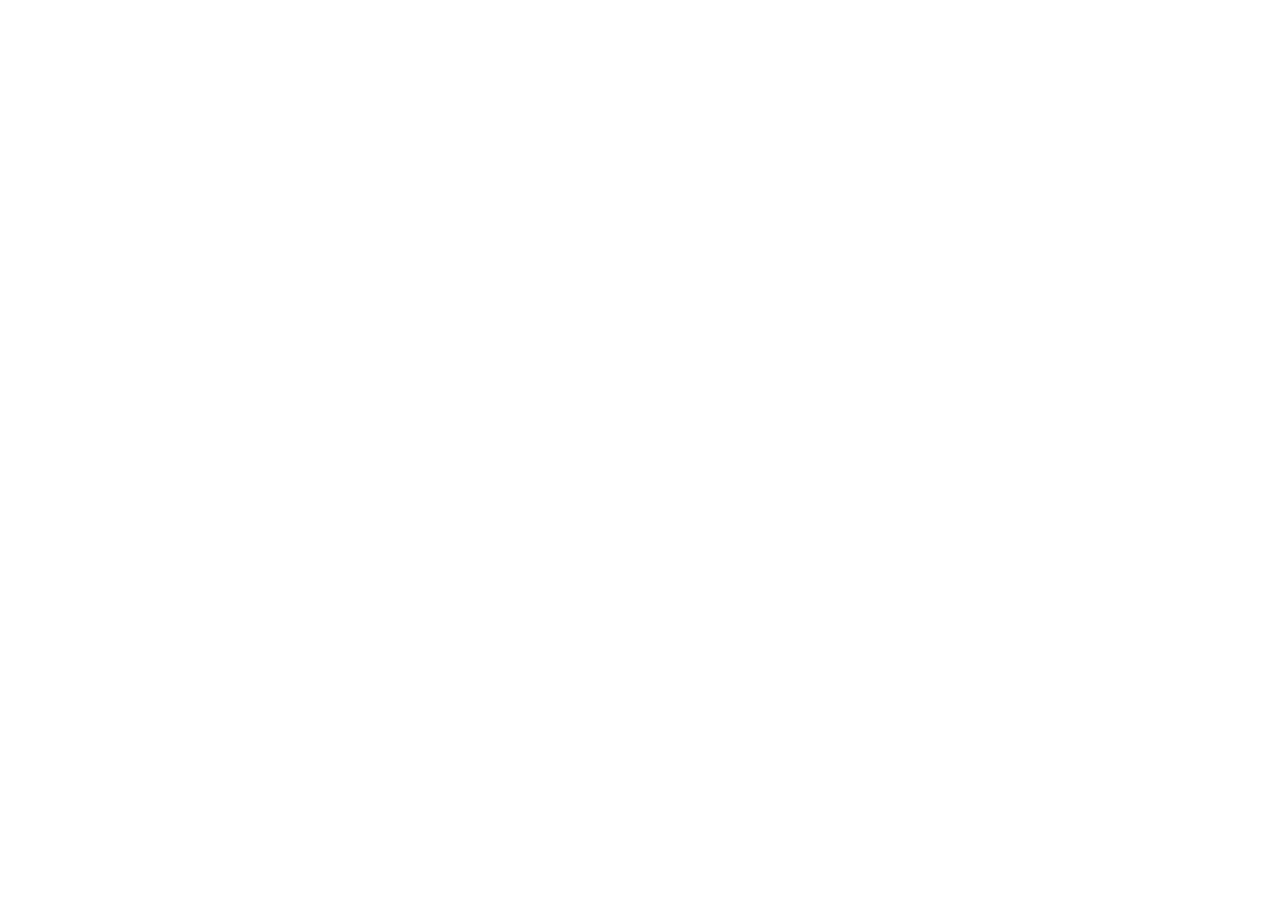
==== about.html @ 9606cc85 "ok ok" ====
<!DOCTYPE html>
<html lang="en">
<head>
    <meta charset="UTF-8">
    <meta name="viewport" content="width=, initial-scale=1.0">
    <title>CONTACT US</title>
</head>
<body>
    
<Header>



<section class="hello"

<a href="#" class="Hero button"











</section>
</footer>
</body>
</html>
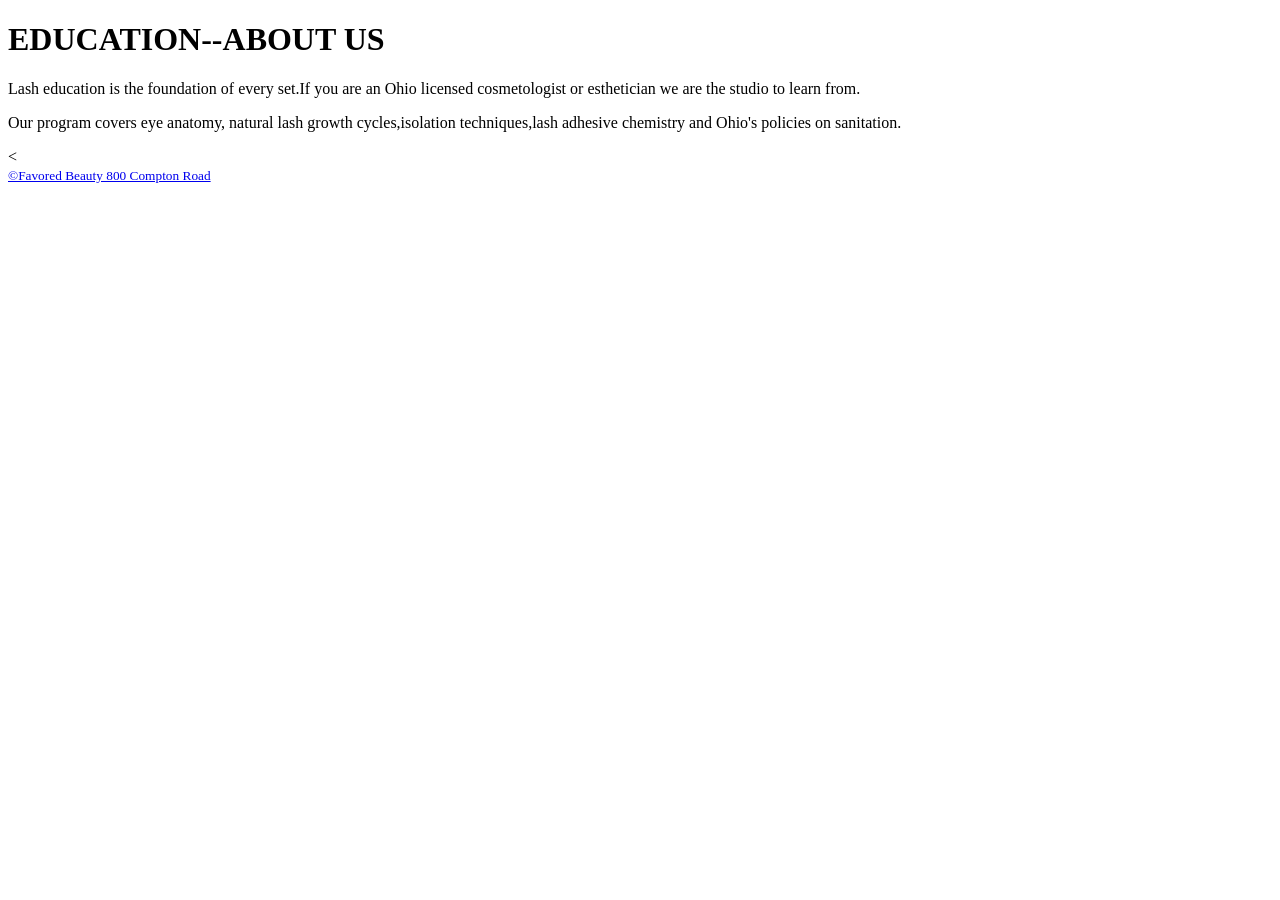
==== commit 27ca2a7a: "TOO" ====
--- a/about.html
+++ b/about.html
@@ -3,17 +3,22 @@
 <head>
     <meta charset="UTF-8">
     <meta name="viewport" content="width=, initial-scale=1.0">
-    <title>CONTACT US</title>
+    <title>ABOUT US</title>
 </head>
 <body>
     
 <Header>
+<h1>EDUCATION--ABOUT US</h1>
+</Header>
 
 
+<section class="hello"></section>
 
-<section class="hello"
 
-<a href="#" class="Hero button"
+<p>Lash education is the foundation of every set.If you are an Ohio licensed cosmetologist or esthetician we are the studio to learn from.</p>
+<p> Our program covers eye anatomy, natural lash growth cycles,isolation techniques,lash adhesive chemistry and Ohio's policies on sanitation.</p>
+<
+<a href="#" class="Hero button"</a>
 
 
 
@@ -26,6 +31,12 @@
 
 
 </section>
+<footer>
+    <small>&copy;Favored Beauty 800 Compton Road</small>
 </footer>
+
+
+
+</div>
 </body>
 </html>
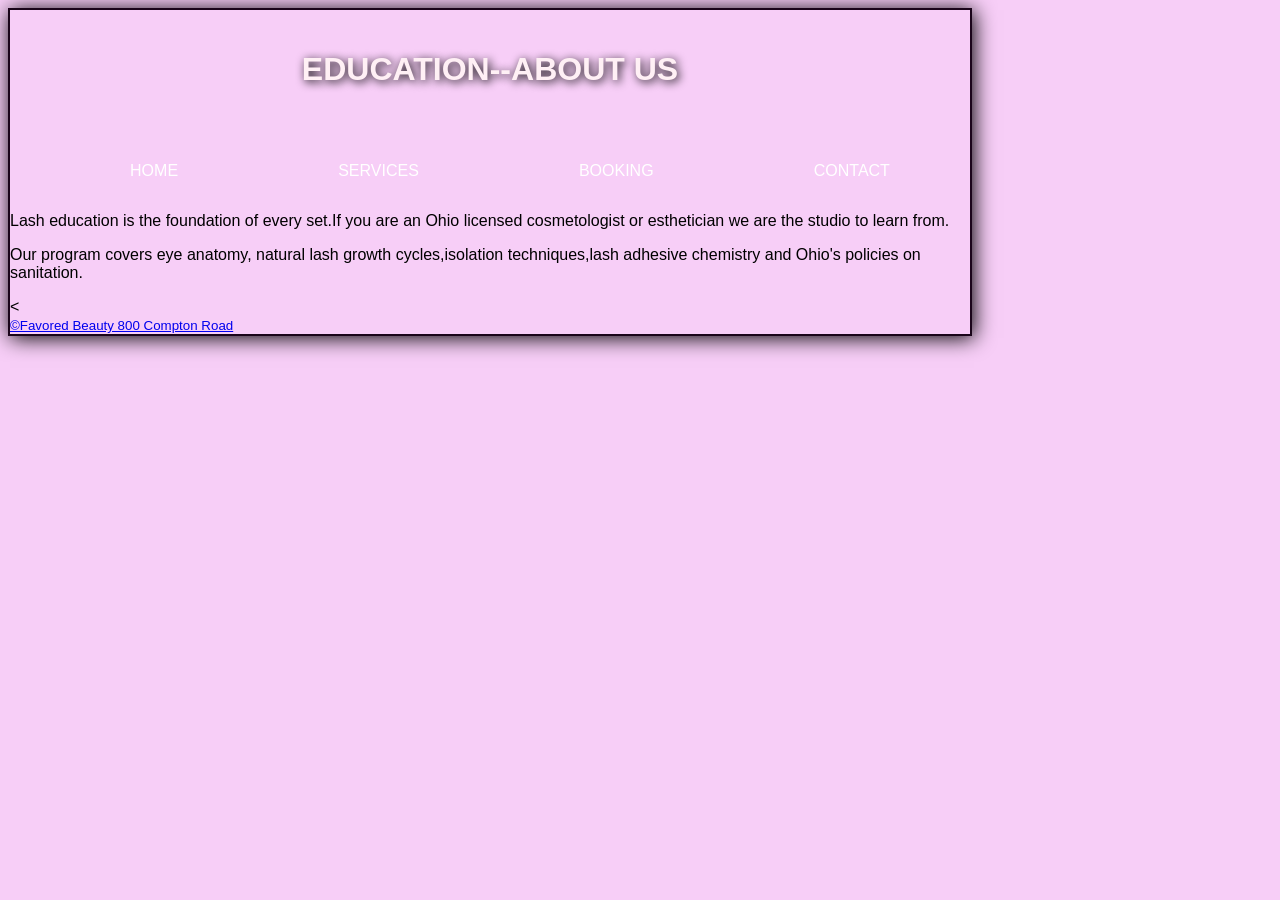
==== commit 883d7505: "Update about.html" ====
--- a/about.html
+++ b/about.html
@@ -4,12 +4,35 @@
     <meta charset="UTF-8">
     <meta name="viewport" content="width=, initial-scale=1.0">
     <title>ABOUT US</title>
+    <link rel="stylesheet"  href="reset.css">
+    <link rel="stylesheet"  href="main.css">
 </head>
+
 <body>
-    
+    <div class="wrapper">
+
+   
 <Header>
 <h1>EDUCATION--ABOUT US</h1>
 </Header>
+
+
+
+
+
+
+
+<nav>
+        <ul>
+     <li><a href="index.html">Home</a></li>
+    <li><a href="services.html">Services</a></li>
+    <li><a href="booking.html">Booking</a></li>
+    <li><a href="about.html">Contact</a></li>
+ </ul>
+ </nav>
+
+
+
 
 
 <section class="hello"></section>
--- a/main.css
+++ b/main.css
@@ -0,0 +1,57 @@
+
+body{
+    font-family: 'Lucida Sans', 'Lucida Sans Regular', 'Lucida Grande', 'Lucida Sans Unicode', Geneva, Verdana, sans-serif;
+    background-color: rgb(247, 206, 247);
+    background-image:url()
+}
+
+.wrapper{
+    background-color:radial-gradient(circle, #ff9a9e, #fad0c4 20%, #fbc2eb 80%, #a18cd1 100%);
+    background-size: cover;
+    max-width: 960px;
+    margin 0 auto;
+    border: 2px solid rgb(26, 4, 26);
+    box-shadow: 2px 2px 20px black;
+}
+
+ header {
+    background-image:url(images/bkg_header.jpg);
+    padding: 20px;
+    text-align:center;
+ }   
+
+
+ header h1 {
+    font-size: 200%;
+    color:lavenderblush;
+    text-shadow: 2px 2px 10px black;    
+ }
+
+ nav{
+    background-color: radial-gradient(circle, #ff9a9e 20% #a18cd1 100%);
+    background-size: cover;
+    text-transform: uppercase;
+ }
+
+ nav ul{
+        display: flex;
+        justify-content: space-around;
+        flex-wrap: wrap;
+ }
+nav li {
+    list-style-type: none;
+    padding: 1rem;  
+}
+
+nav a {
+    color:white;
+    text-decoration: none;
+    padding: 1rem 2rem;
+}
+    
+ nav a:hover { 
+    background-color: black;
+    border-radius: 2rem;
+    
+
+ }
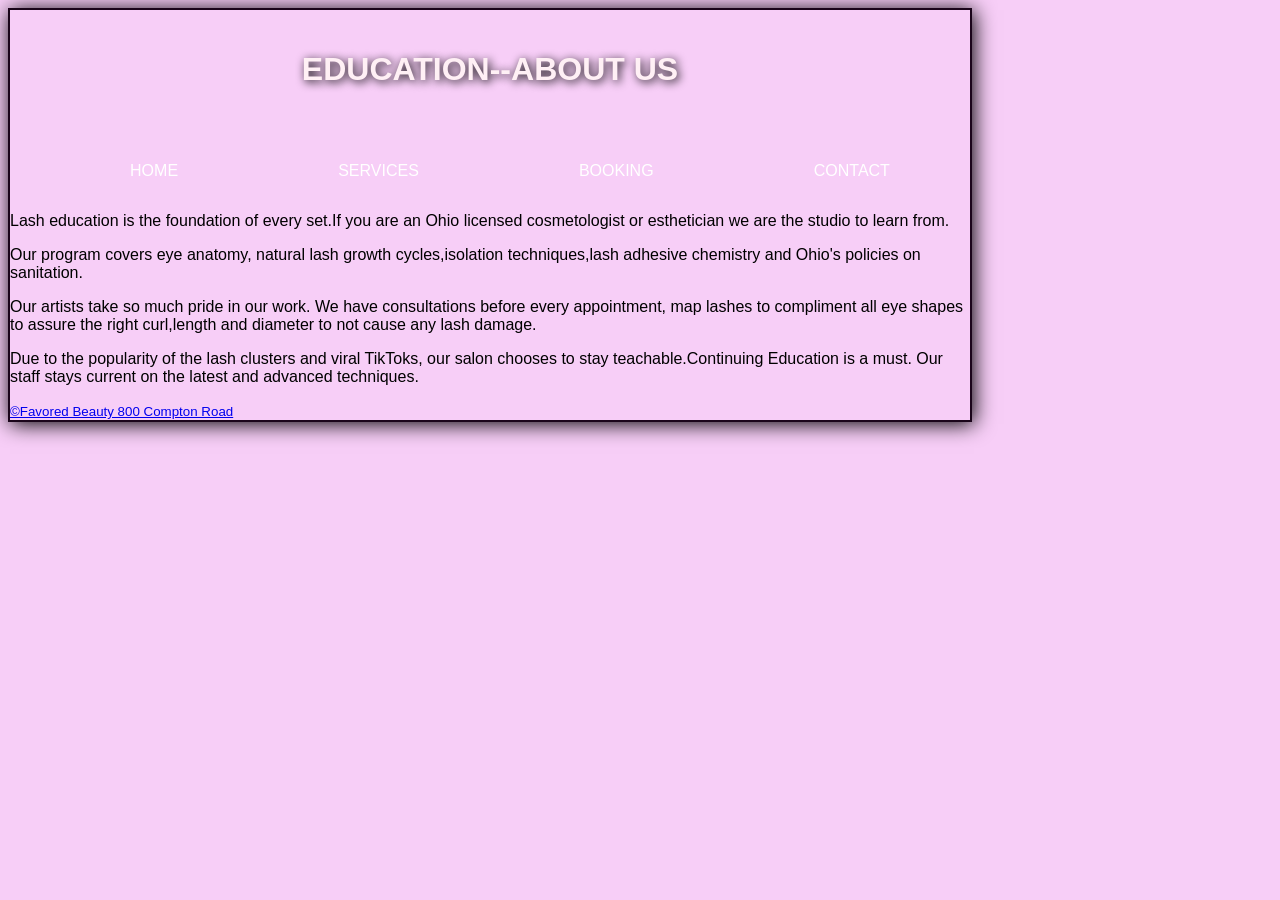
==== commit fcea18ca: "uhmmm" ====
--- a/about.html
+++ b/about.html
@@ -39,8 +39,15 @@
 
 
 <p>Lash education is the foundation of every set.If you are an Ohio licensed cosmetologist or esthetician we are the studio to learn from.</p>
+
 <p> Our program covers eye anatomy, natural lash growth cycles,isolation techniques,lash adhesive chemistry and Ohio's policies on sanitation.</p>
-<
+
+<p>Our artists take so much pride in our work. We have consultations before every appointment, map lashes to compliment all eye shapes to assure the right curl,length and diameter to not cause any lash damage.</p>
+
+
+<section>
+<p> Due to the popularity of the lash clusters and viral TikToks, our salon chooses to stay teachable.Continuing Education is a must. Our staff stays current on the latest and advanced techniques.</p>
+</section>
 <a href="#" class="Hero button"</a>
 
 
--- a/main.css
+++ b/main.css
@@ -28,7 +28,7 @@
  }
 
  nav{
-    background-color: radial-gradient(circle, #ff9a9e 20% #a18cd1 100%);
+    background-color: radial-gradient(circle,rgb(70, 37, 37) 100%);
     background-size: cover;
     text-transform: uppercase;
  }
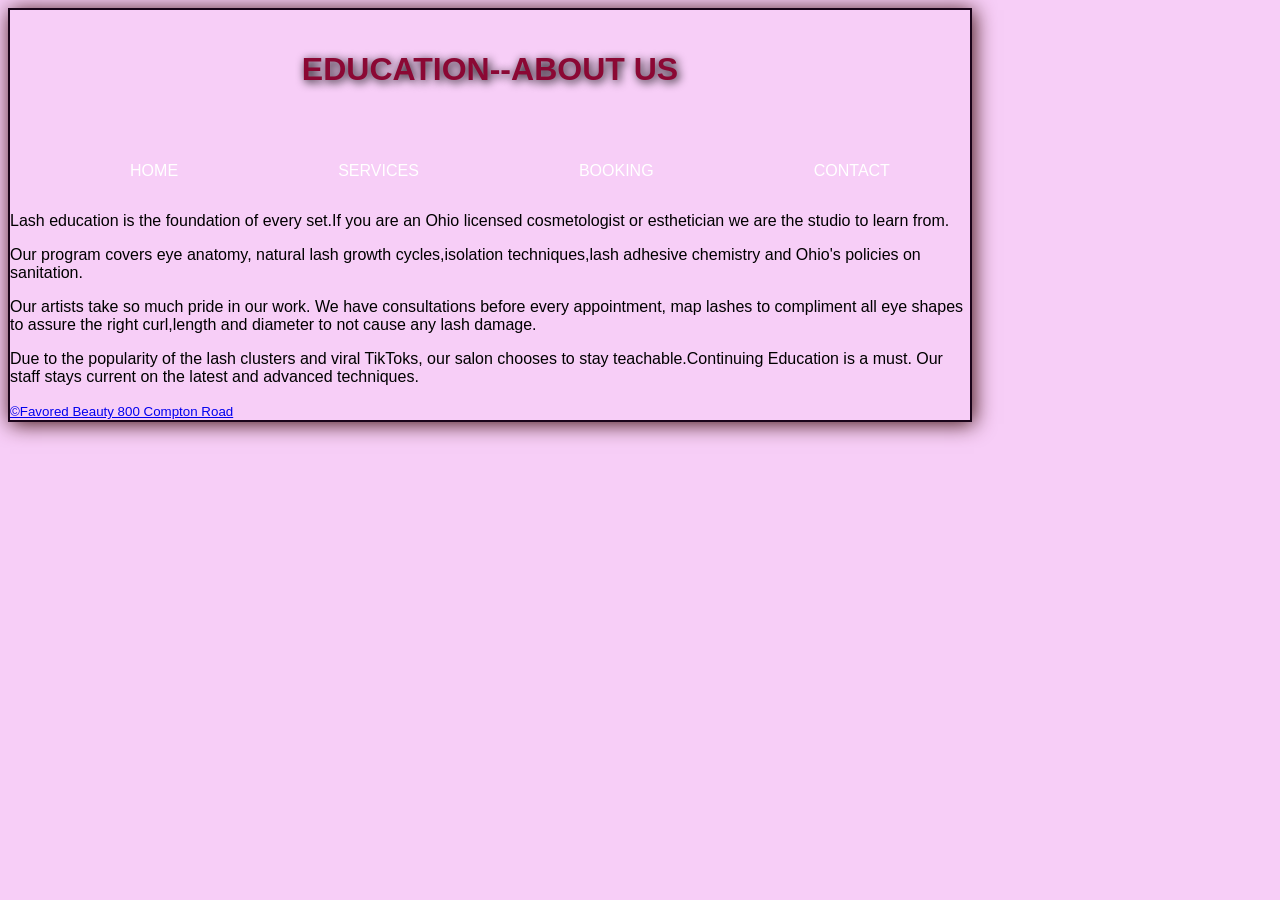
==== commit 92372caf: "ok" ====
--- a/about.html
+++ b/about.html
@@ -3,7 +3,7 @@
 <head>
     <meta charset="UTF-8">
     <meta name="viewport" content="width=, initial-scale=1.0">
-    <title>ABOUT US</title>
+    <title>About Us</title>
     <link rel="stylesheet"  href="reset.css">
     <link rel="stylesheet"  href="main.css">
 </head>
--- a/main.css
+++ b/main.css
@@ -6,12 +6,12 @@
 }
 
 .wrapper{
-    background-color:radial-gradient(circle, #ff9a9e, #fad0c4 20%, #fbc2eb 80%, #a18cd1 100%);
+    background-color:radial-gradient(circle, #deec15);
     background-size: cover;
     max-width: 960px;
     margin 0 auto;
     border: 2px solid rgb(26, 4, 26);
-    box-shadow: 2px 2px 20px black;
+    box-shadow: 2px 2px 20px rgb(65, 19, 19);
 }
 
  header {
@@ -23,12 +23,12 @@
 
  header h1 {
     font-size: 200%;
-    color:lavenderblush;
+    color:rgb(139, 8, 52);
     text-shadow: 2px 2px 10px black;    
  }
 
  nav{
-    background-color: radial-gradient(circle,rgb(70, 37, 37) 100%);
+    background-color: radial-gradient(#522911);
     background-size: cover;
     text-transform: uppercase;
  }
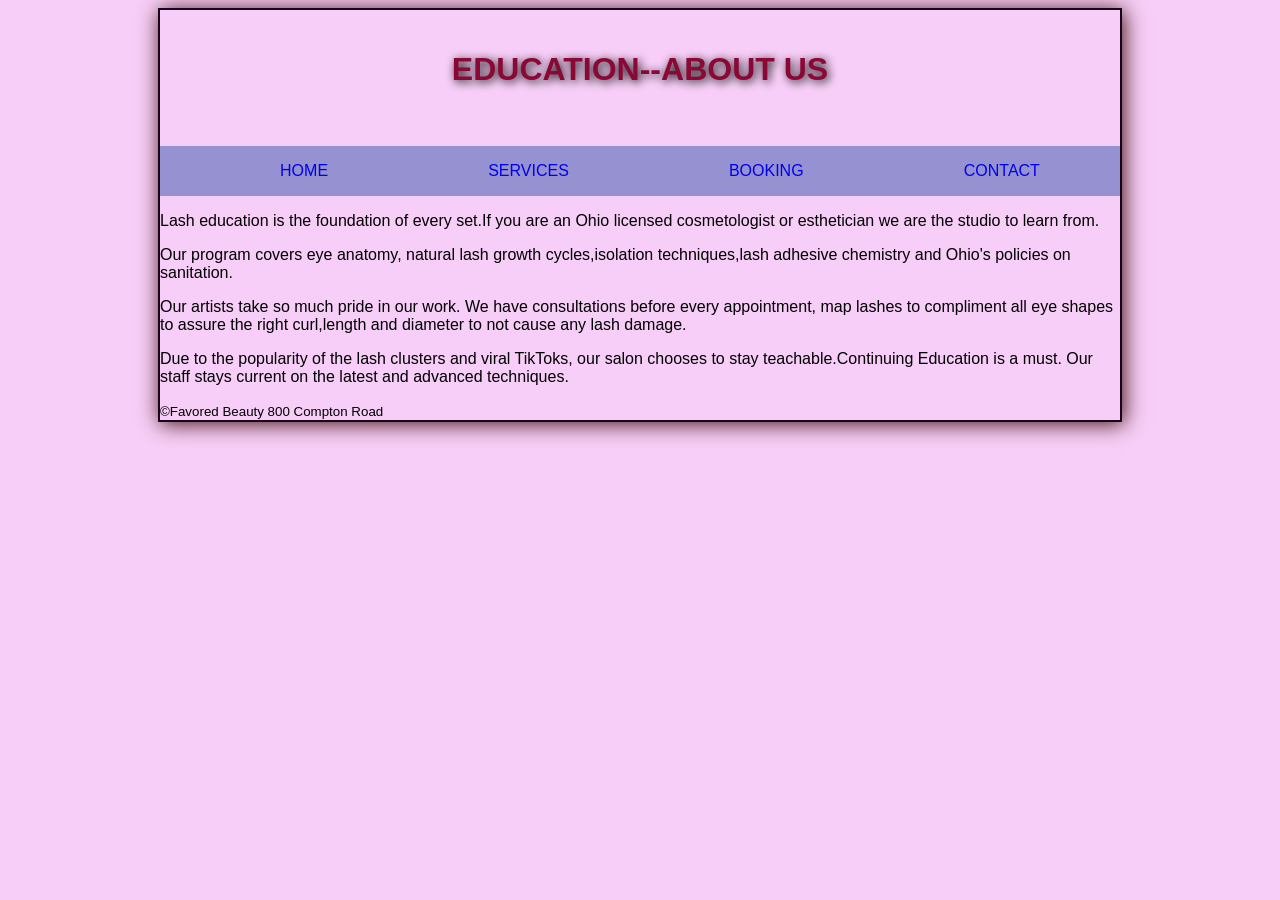
==== commit 930103ec: "lets" ====
--- a/about.html
+++ b/about.html
@@ -48,7 +48,8 @@
 <section>
 <p> Due to the popularity of the lash clusters and viral TikToks, our salon chooses to stay teachable.Continuing Education is a must. Our staff stays current on the latest and advanced techniques.</p>
 </section>
-<a href="#" class="Hero button"</a>
+
+<a href="https://canva.link/black-pink-neon-minimalist-lashes-instagram-story" class="image lash "></a>
 
 
 
--- a/main.css
+++ b/main.css
@@ -1,6 +1,7 @@
 
 body{
     font-family: 'Lucida Sans', 'Lucida Sans Regular', 'Lucida Grande', 'Lucida Sans Unicode', Geneva, Verdana, sans-serif;
+    font-weight:16px bold;
     background-color: rgb(247, 206, 247);
     background-image:url()
 }
@@ -9,7 +10,7 @@
     background-color:radial-gradient(circle, #deec15);
     background-size: cover;
     max-width: 960px;
-    margin 0 auto;
+    margin: 0 auto;
     border: 2px solid rgb(26, 4, 26);
     box-shadow: 2px 2px 20px rgb(65, 19, 19);
 }
@@ -28,9 +29,9 @@
  }
 
  nav{
-    background-color: radial-gradient(#522911);
-    background-size: cover;
+    background-color: #9691d1;
     text-transform: uppercase;
+    border:2px radial rgb(65, 19, 19)
  }
 
  nav ul{
@@ -44,7 +45,7 @@
 }
 
 nav a {
-    color:white;
+    color:rgb(206, 133, 133)(19, 143, 143);
     text-decoration: none;
     padding: 1rem 2rem;
 }
@@ -52,6 +53,25 @@
  nav a:hover { 
     background-color: black;
     border-radius: 2rem;
-    
 
- }+ }
+main {
+    display:grid;
+    grid-template-columns: 3fr 1fr;
+    gap: 1rem;
+    padding: .5rem;
+}
+
+.left-column {
+    font-size: 135%;
+    line-height: 1.4;
+    padding: 0 1rem;
+}
+.left-column h2 {
+    font-size: 150%;
+    color:#b04688;
+    border: 1px solid;color: rgb(65,19,19);
+    border-bottom: 1px solid; color:#b04688
+
+}
+
